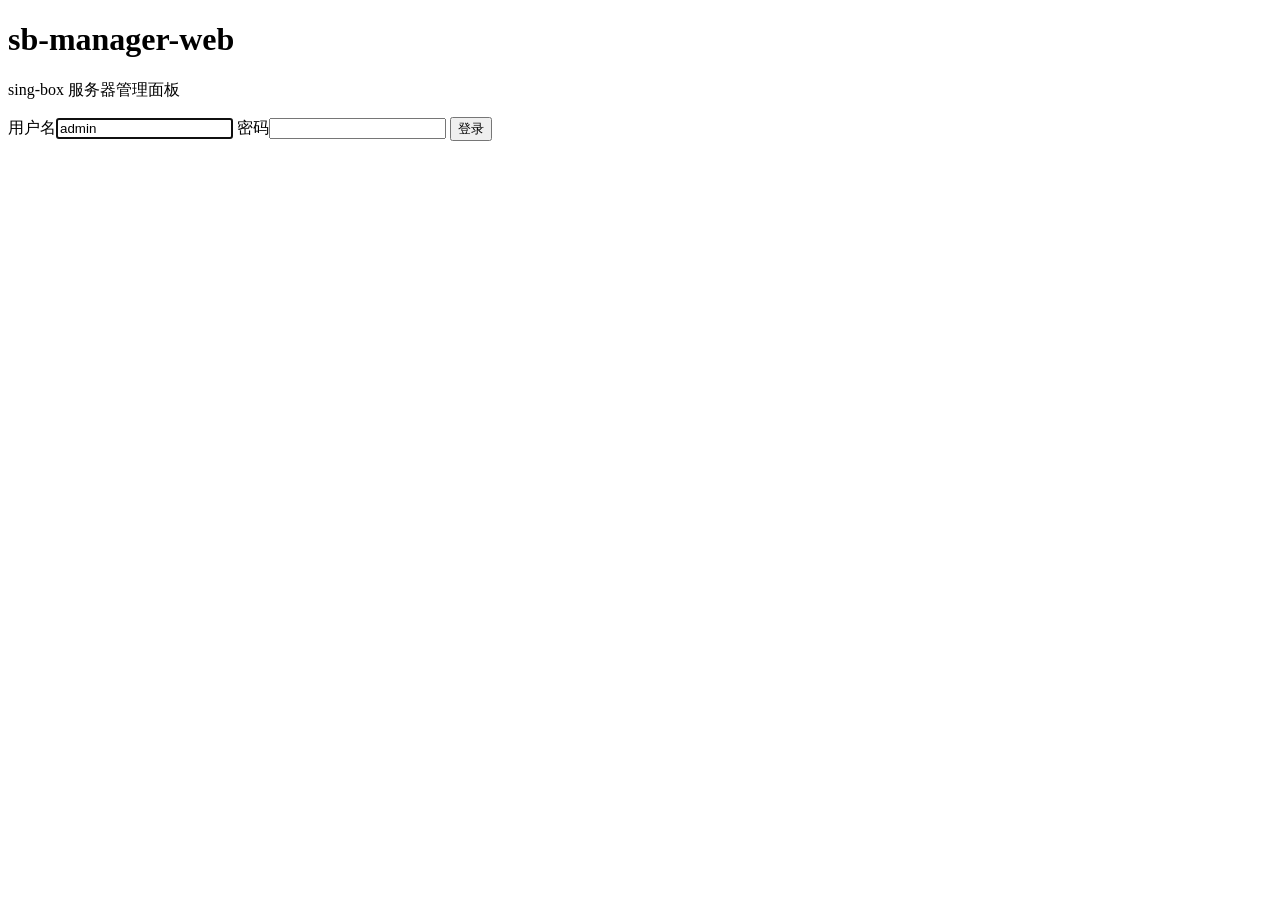
==== web/templates/login.html @ 6a8e6762 "feat: bootstrap go web control plane" ====
<!doctype html>
<html lang="zh-CN">
<head>
  <meta charset="utf-8">
  <meta name="viewport" content="width=device-width,initial-scale=1">
  <title>sb-manager-web 登录</title>
  <link rel="stylesheet" href="/static/app.css">
</head>
<body class="centered">
  <main class="card login-card">
    <h1>sb-manager-web</h1>
    <p class="muted">sing-box 服务器管理面板</p>
    <form method="post" action="/login">
      <label>用户名<input name="username" autocomplete="username" required autofocus value="admin"></label>
      <label>密码<input name="password" type="password" autocomplete="current-password" required></label>
      <button type="submit">登录</button>
    </form>
  </main>
</body>
</html>
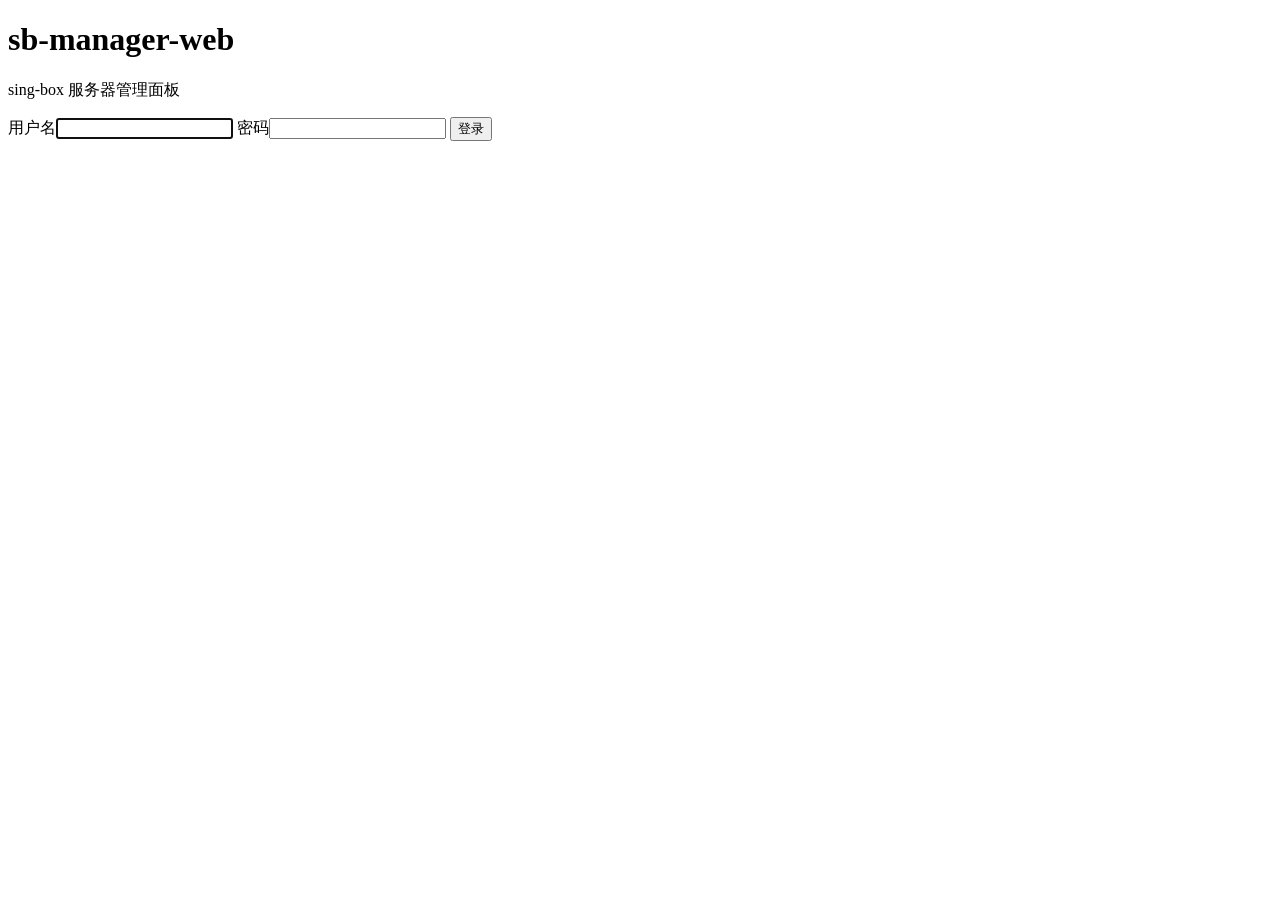
==== commit 463e417f: "feat: complete node editing and one-command agent install" ====
--- a/web/templates/login.html
+++ b/web/templates/login.html
@@ -11,7 +11,7 @@
     <h1>sb-manager-web</h1>
     <p class="muted">sing-box 服务器管理面板</p>
     <form method="post" action="/login">
-      <label>用户名<input name="username" autocomplete="username" required autofocus value="admin"></label>
+      <label>用户名<input name="username" autocomplete="username" required autofocus></label>
       <label>密码<input name="password" type="password" autocomplete="current-password" required></label>
       <button type="submit">登录</button>
     </form>
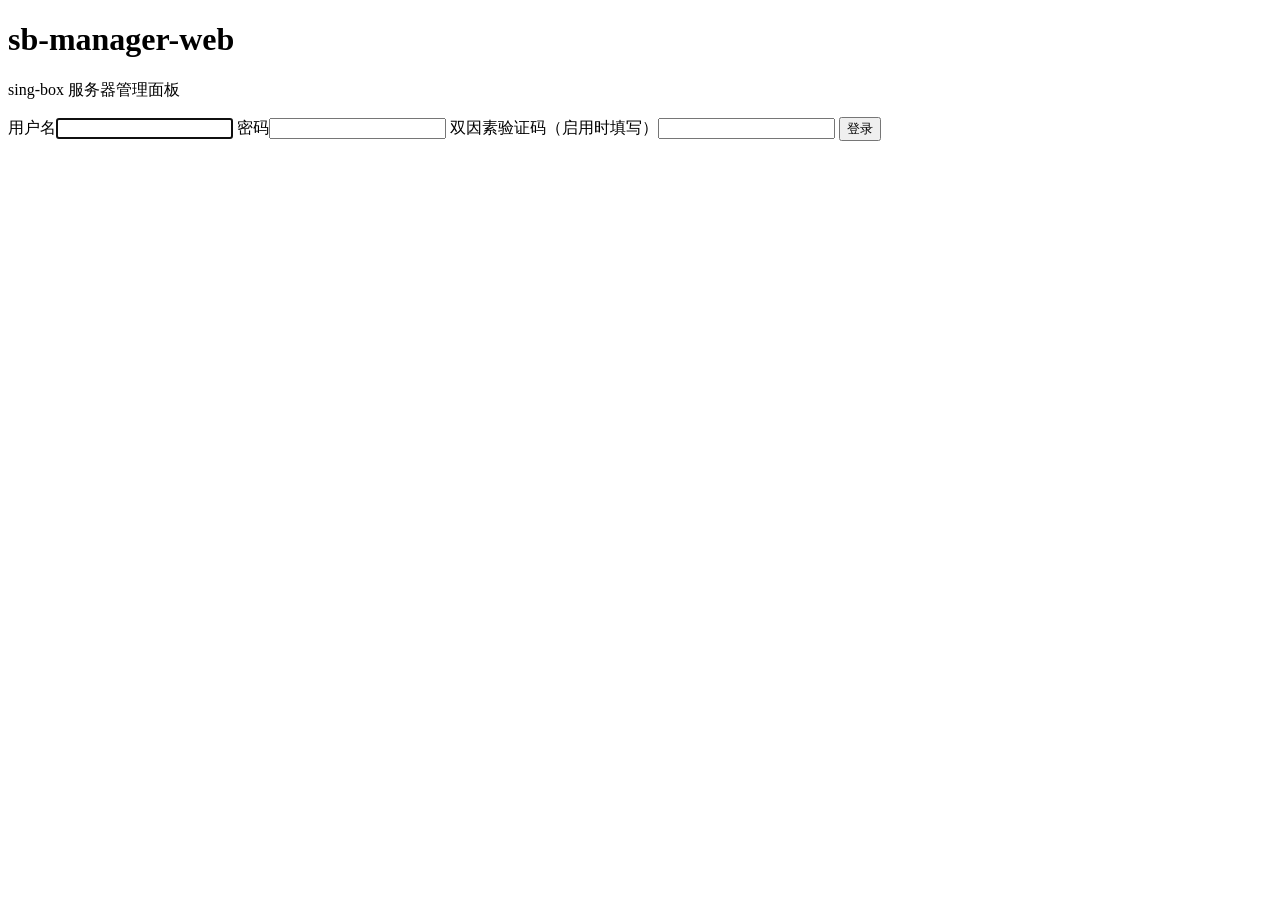
==== commit 16f2141e: "feat: add backups 2fa and api tokens" ====
--- a/web/templates/login.html
+++ b/web/templates/login.html
@@ -13,6 +13,7 @@
     <form method="post" action="/login">
       <label>用户名<input name="username" autocomplete="username" required autofocus></label>
       <label>密码<input name="password" type="password" autocomplete="current-password" required></label>
+      <label>双因素验证码（启用时填写）<input name="otp" inputmode="numeric" pattern="[0-9]{6}" autocomplete="one-time-code"></label>
       <button type="submit">登录</button>
     </form>
   </main>
